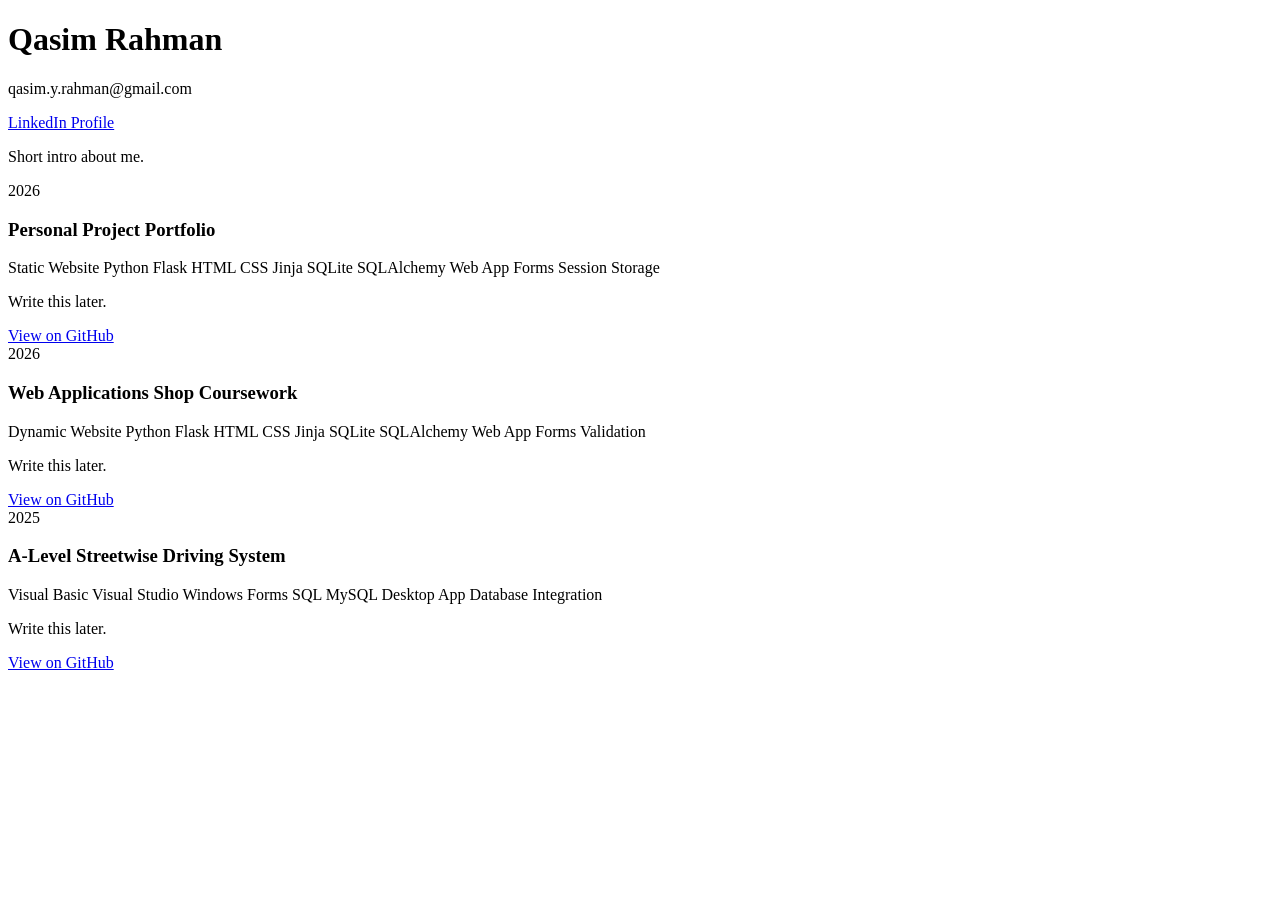
==== index.html @ cfb7a7a8 "First commit" ====
<!DOCTYPE html>
<html lang="en">
<head>
    <meta charset="UTF-8">
    <title>Qasim Rahman</title>
    <link rel="stylesheet" href="static/style.css">
</head>

<body>

<div class="container">

    <div class="upper-section">
        <h1>Qasim Rahman</h1>
        <p>qasim.y.rahman@gmail.com</p>

        <p>
            <a href="https://www.linkedin.com/in/qasim-rahman-89176742b/" target="_blank">
                LinkedIn Profile
            </a>
        </p>

        <p>
            Short intro about me.
        </p>
    </div>

    <div class="lower-section">

        
        <div class="project-card">

            <span class="year">2026</span>
            <h3>Personal Project Portfolio</h3>

            <div class="tags">
                
                    <span class="tag">Static Website</span>
                
                    <span class="tag">Python</span>
                
                    <span class="tag">Flask</span>
                
                    <span class="tag">HTML</span>
                
                    <span class="tag">CSS</span>
                
                    <span class="tag">Jinja</span>
                
                    <span class="tag">SQLite</span>
                
                    <span class="tag">SQLAlchemy</span>
                
                    <span class="tag">Web App</span>
                
                    <span class="tag">Forms</span>
                            
                    <span class="tag">Session Storage</span>
                
            </div>

            <p>Write this later.</p>

            <a class="github-button" href="INSERRTTT LATERRRRR" target="_blank">
                View on GitHub
            </a>

        </div>
        
        <div class="project-card">

            <span class="year">2026</span>
            <h3>Web Applications Shop Coursework</h3>

            <div class="tags">
                
                    <span class="tag">Dynamic Website</span>
                
                    <span class="tag">Python</span>
                
                    <span class="tag">Flask</span>
                
                    <span class="tag">HTML</span>
                
                    <span class="tag">CSS</span>
                
                    <span class="tag">Jinja</span>
                
                    <span class="tag">SQLite</span>
                
                    <span class="tag">SQLAlchemy</span>
                
                    <span class="tag">Web App</span>
                
                    <span class="tag">Forms</span>
                
                    <span class="tag">Validation</span>
                
            </div>

            <p>Write this later.</p>

            <a class="github-button" href="https://github.com/Misaq960/Web-Applications-Shop-Coursework-.git" target="_blank">
                View on GitHub
            </a>

        </div>
        
        <div class="project-card">

            <span class="year">2025</span>
            <h3>A-Level Streetwise Driving System</h3>

            <div class="tags">
                
                    <span class="tag">Visual Basic</span>
                
                    <span class="tag">Visual Studio</span>
                
                    <span class="tag">Windows Forms</span>
                
                    <span class="tag">SQL</span>
                
                    <span class="tag">MySQL</span>
                
                    <span class="tag">Desktop App</span>
                
                    <span class="tag">Database Integration</span>
                
            </div>

            <p>Write this later.</p>

            <a class="github-button" href="https://github.com/Misaq960/Streetwise-Driving-System.git" target="_blank">
                View on GitHub
            </a>

        </div>
        

    </div>

</div>

</body>
</html>
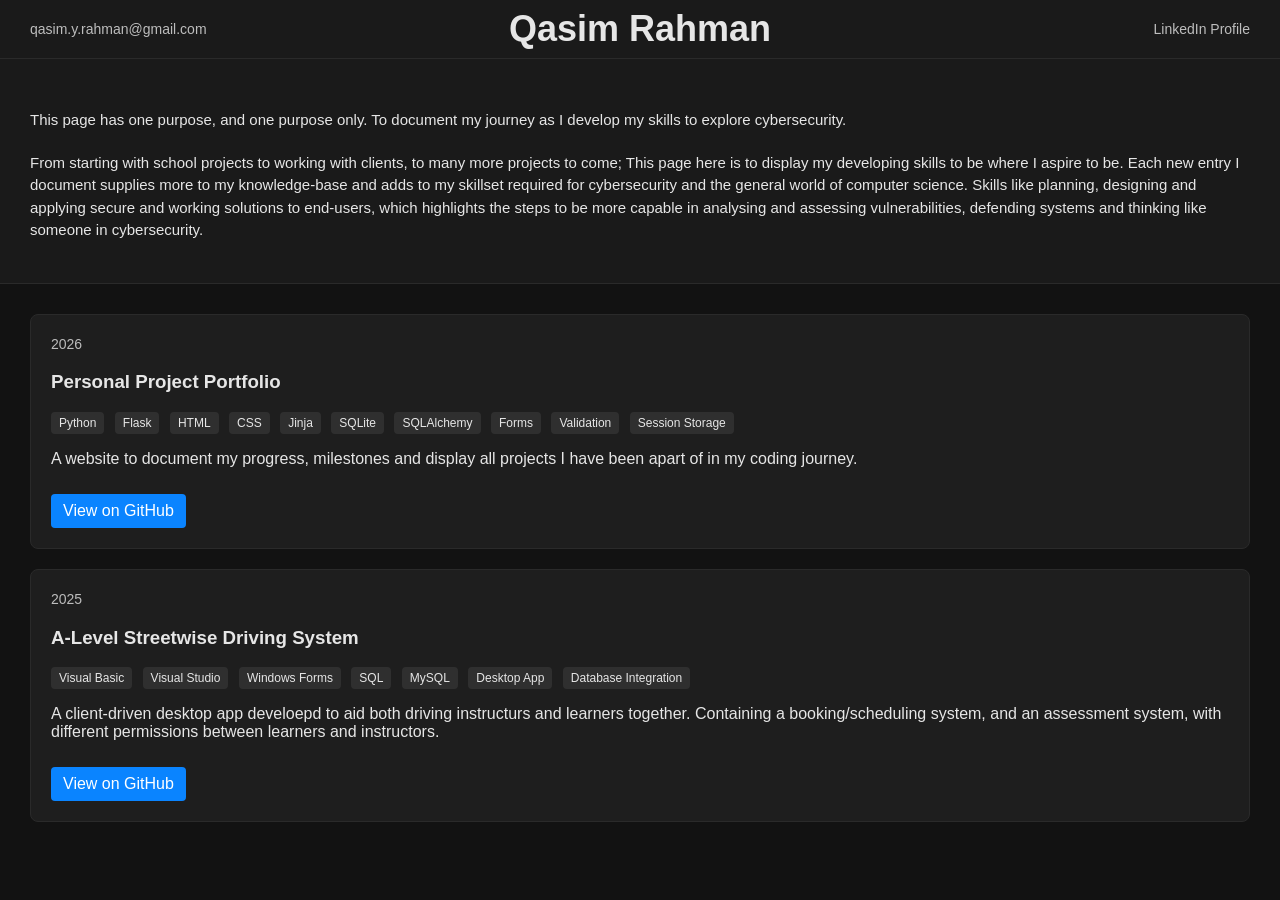
==== commit 78e15d24: "CSS Completed" ====
--- a/index.html
+++ b/index.html
@@ -2,7 +2,7 @@
 <html lang="en">
 <head>
     <meta charset="UTF-8">
-    <title>Qasim Rahman</title>
+    <title>About Me</title>
     <link rel="stylesheet" href="static/style.css">
 </head>
 
@@ -10,21 +10,37 @@
 
 <div class="container">
 
-    <div class="upper-section">
-        <h1>Qasim Rahman</h1>
-        <p>qasim.y.rahman@gmail.com</p>
+    <div class="header-section">
 
-        <p>
+        <div class="top-left">
+            qasim.y.rahman@gmail.com
+        </div>
+    
+        <div class="top-centre">
+            <h1>Qasim Rahman</h1>
+        </div>
+    
+        <div class="top-right">
             <a href="https://www.linkedin.com/in/qasim-rahman-89176742b/" target="_blank">
                 LinkedIn Profile
             </a>
+        </div>
+    
+    </div>
+    
+    
+    <div class="upper-section">
+    
+        <p class="intro">
+            This page has one purpose, and one purpose only. To document my journey as I develop my skills to explore cybersecurity.
         </p>
-
-        <p>
-            Short intro about me.
+    
+        <p class="intro">
+            From starting with school projects to working with clients, to many more projects to come; This page here is to display my developing skills to be where I aspire to be. Each new entry I document supplies more to my knowledge-base and adds to my skillset required for cybersecurity and the general world of computer science. Skills like planning, designing and applying secure and working solutions to end-users, which highlights the steps to be more capable in analysing and assessing vulnerabilities, defending systems and thinking like someone in cybersecurity.
         </p>
+    
     </div>
-
+        
     <div class="lower-section">
 
         
@@ -34,8 +50,6 @@
             <h3>Personal Project Portfolio</h3>
 
             <div class="tags">
-                
-                    <span class="tag">Static Website</span>
                 
                     <span class="tag">Python</span>
                 
@@ -51,56 +65,17 @@
                 
                     <span class="tag">SQLAlchemy</span>
                 
-                    <span class="tag">Web App</span>
+                    <span class="tag">Forms</span>
                 
-                    <span class="tag">Forms</span>
-                            
+                    <span class="tag">Validation</span>
+                
                     <span class="tag">Session Storage</span>
                 
             </div>
 
-            <p>Write this later.</p>
+            <p>A website to document my progress, milestones and display all projects I have been apart of in my coding journey. </p>
 
-            <a class="github-button" href="INSERRTTT LATERRRRR" target="_blank">
-                View on GitHub
-            </a>
-
-        </div>
-        
-        <div class="project-card">
-
-            <span class="year">2026</span>
-            <h3>Web Applications Shop Coursework</h3>
-
-            <div class="tags">
-                
-                    <span class="tag">Dynamic Website</span>
-                
-                    <span class="tag">Python</span>
-                
-                    <span class="tag">Flask</span>
-                
-                    <span class="tag">HTML</span>
-                
-                    <span class="tag">CSS</span>
-                
-                    <span class="tag">Jinja</span>
-                
-                    <span class="tag">SQLite</span>
-                
-                    <span class="tag">SQLAlchemy</span>
-                
-                    <span class="tag">Web App</span>
-                
-                    <span class="tag">Forms</span>
-                
-                    <span class="tag">Validation</span>
-                
-            </div>
-
-            <p>Write this later.</p>
-
-            <a class="github-button" href="https://github.com/Misaq960/Web-Applications-Shop-Coursework-.git" target="_blank">
+            <a class="github-button" href="https://github.com/Misaq960/Personal-Project-Portfolio.git" target="_blank">
                 View on GitHub
             </a>
 
@@ -129,7 +104,7 @@
                 
             </div>
 
-            <p>Write this later.</p>
+            <p>A client-driven desktop app develoepd to aid both driving instructurs and learners together. Containing a booking/scheduling system, and an assessment system, with different permissions between learners and instructors.</p>
 
             <a class="github-button" href="https://github.com/Misaq960/Streetwise-Driving-System.git" target="_blank">
                 View on GitHub
--- a/static/style.css
+++ b/static/style.css
@@ -0,0 +1,135 @@
+/* Base */
+body {
+    margin: 0;
+    font-family: Arial, sans-serif;
+    background-color: #121212;
+    color: #e6e6e6;
+}
+
+.container {
+    display: flex;
+    flex-direction: column;
+    height: 100vh;
+}
+
+
+/* Header Section */
+.header-section {
+    display: flex;
+    justify-content: space-between;
+    align-items: center;
+    position: relative;
+    padding: 20px 30px;
+    background-color: #1a1a1a;
+    border-bottom: 1px solid #2a2a2a;
+    box-sizing: border-box;
+}
+
+/* Email (top-left) */
+.top-left {
+    font-size: 14px;
+    color: #bdbdbd;
+}
+
+/* Centred name */
+.top-centre {
+    position: absolute;
+    left: 50%;
+    transform: translateX(-50%);
+}
+
+.top-centre h1 {
+    margin: 0;
+    font-size: 36px;
+    color: #e6e6e6;
+}
+
+/* LinkedIn (top-right) */
+.top-right a {
+    font-size: 14px;
+    color: #bdbdbd;
+    text-decoration: none;
+}
+
+.top-right a:hover {
+    color: #ffffff;
+}
+
+
+/* Intro / Upper Section */
+.upper-section {
+    padding: 30px;
+    background-color: #1a1a1a;
+    border-bottom: 1px solid #2a2a2a;
+    box-sizing: border-box;
+    overflow-y: auto;
+}
+
+.intro {
+    margin-top: 20px;
+    font-size: 15px;
+    line-height: 1.5;
+    color: #e6e6e6;
+}
+
+
+/* Lower Section (Projects)*/
+.lower-section {
+    height: 70%;
+    padding: 30px;
+    overflow-y: scroll;
+    box-sizing: border-box;
+}
+
+
+/* Project Cards*/
+.project-card {
+    background: #1e1e1e;
+    padding: 20px;
+    margin-bottom: 20px;
+    border-radius: 8px;
+    border: 1px solid #2a2a2a;
+    transition: box-shadow 0.2s ease, transform 0.1s ease;
+}
+
+.project-card:hover {
+    box-shadow: 0 2px 10px rgba(255,255,255,0.05);
+    transform: translateY(-2px);
+}
+
+/* Year label */
+.year {
+    font-size: 14px;
+    color: #bdbdbd;
+}
+
+/* Tags */
+.tags {
+    margin: 10px 0;
+}
+
+.tag {
+    display: inline-block;
+    background: #2f2f2f;
+    color: #e6e6e6;
+    padding: 4px 8px;
+    margin-right: 6px;
+    border-radius: 4px;
+    font-size: 12px;
+}
+
+/* Buttons*/
+.github-button {
+    display: inline-block;
+    margin-top: 10px;
+    padding: 8px 12px;
+    background: #0a84ff;
+    color: white;
+    text-decoration: none;
+    border-radius: 4px;
+    transition: background 0.2s ease;
+}
+
+.github-button:hover {
+    background: #409cff;
+}
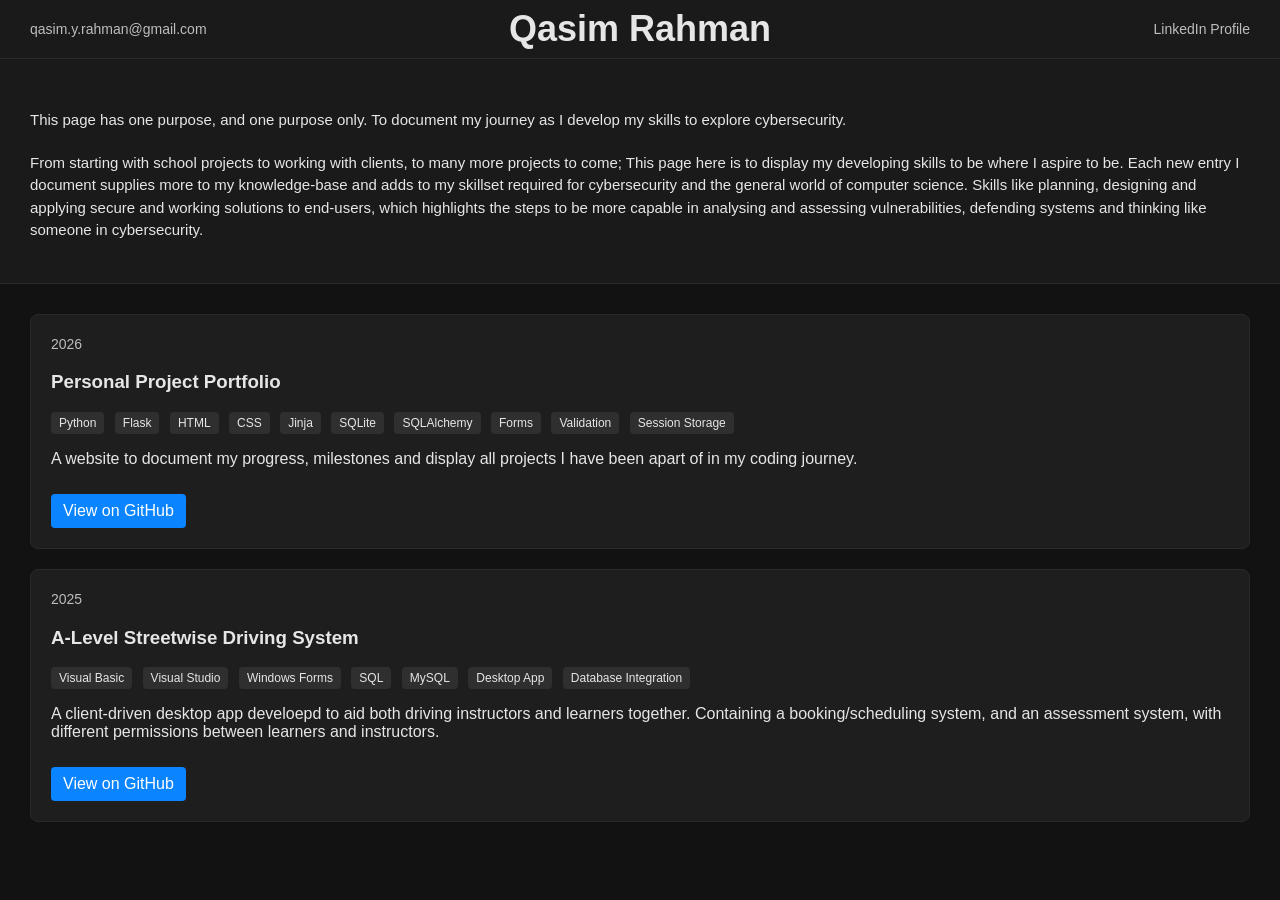
==== commit 8d6cadac: "Grammer check tweaks 2" ====
--- a/index.html
+++ b/index.html
@@ -75,7 +75,7 @@
 
             <p>A website to document my progress, milestones and display all projects I have been apart of in my coding journey. </p>
 
-            <a class="github-button" href="https://github.com/Misaq960/Personal-Project-Portfolio.git" target="_blank">
+            <a class="github-button" href="https://github.com/Misaq960/Project-Portfolio.git" target="_blank">
                 View on GitHub
             </a>
 
@@ -104,7 +104,7 @@
                 
             </div>
 
-            <p>A client-driven desktop app develoepd to aid both driving instructurs and learners together. Containing a booking/scheduling system, and an assessment system, with different permissions between learners and instructors.</p>
+            <p>A client-driven desktop app develoepd to aid both driving instructors and learners together. Containing a booking/scheduling system, and an assessment system, with different permissions between learners and instructors.</p>
 
             <a class="github-button" href="https://github.com/Misaq960/Streetwise-Driving-System.git" target="_blank">
                 View on GitHub
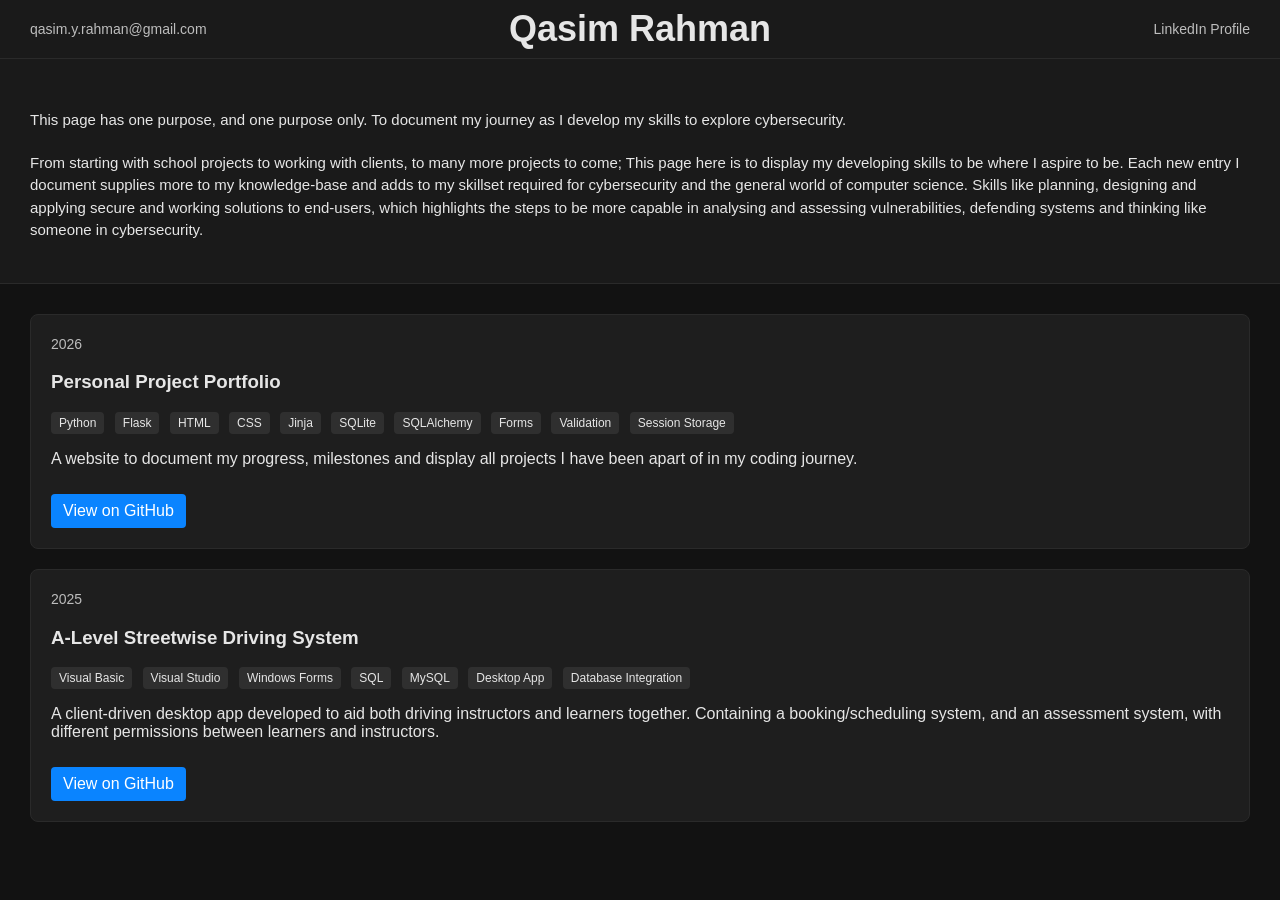
==== commit 0b6d73d3: "grammer 3" ====
--- a/index.html
+++ b/index.html
@@ -104,7 +104,7 @@
                 
             </div>
 
-            <p>A client-driven desktop app develoepd to aid both driving instructors and learners together. Containing a booking/scheduling system, and an assessment system, with different permissions between learners and instructors.</p>
+            <p>A client-driven desktop app developed to aid both driving instructors and learners together. Containing a booking/scheduling system, and an assessment system, with different permissions between learners and instructors.</p>
 
             <a class="github-button" href="https://github.com/Misaq960/Streetwise-Driving-System.git" target="_blank">
                 View on GitHub
